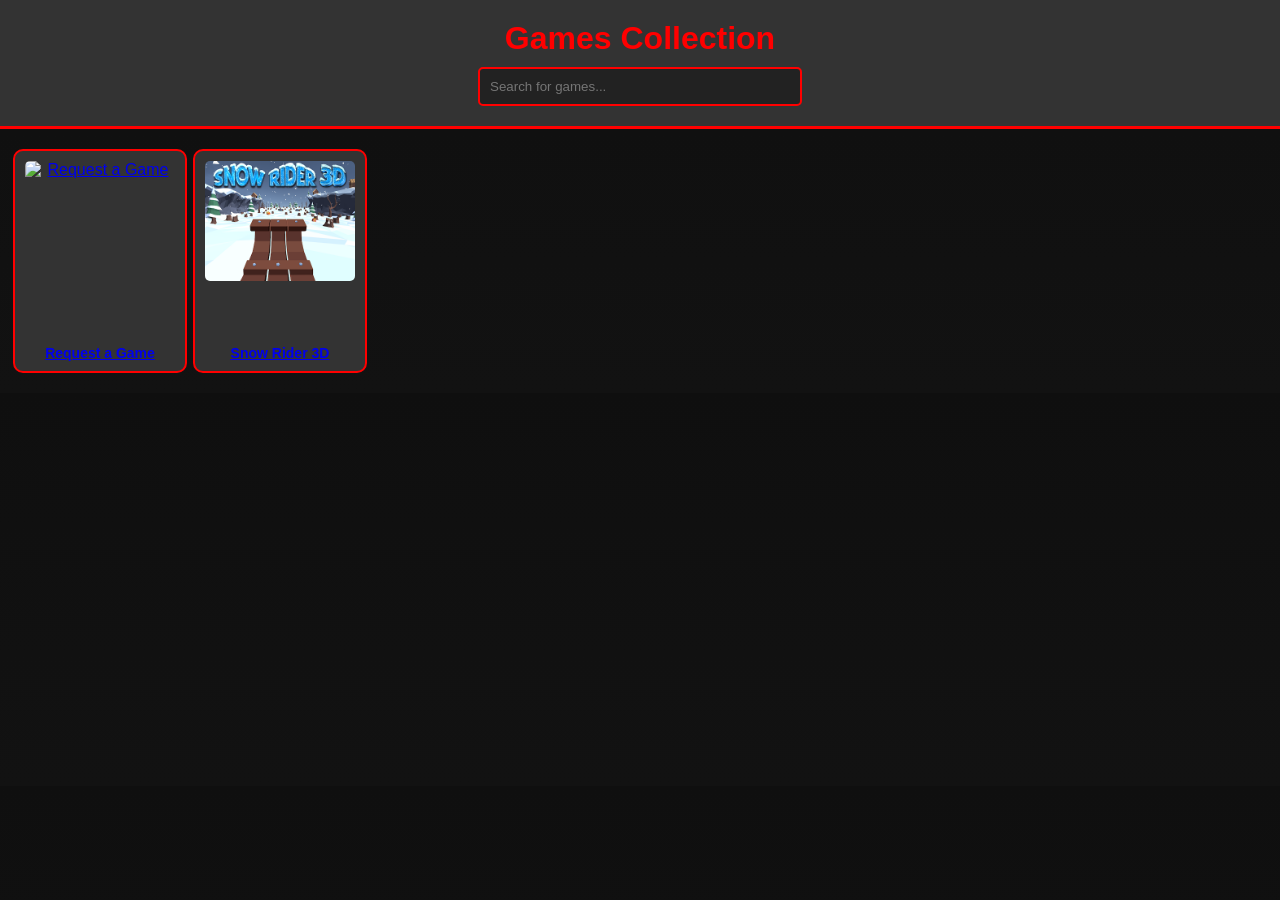
==== index.html @ 65086384 "Add remote page loading functionality on click" ====
<!DOCTYPE html>
<html lang="en">
<head>
  <meta charset="UTF-8">
  <meta name="viewport" content="width=device-width, initial-scale=1.0">
  <title>Games Website</title>
  <script>
    // Only set a base if none exists — loaders (CDN/data) may inject a correct <base> first.
    (function(){
      try{
        if(document.querySelector('base')) return;
        var href = location.href.split('?')[0];
        var base = href.endsWith('/') ? href : href.substring(0, href.lastIndexOf('/') + 1);
        var b = document.createElement('base');
        b.href = base;
        document.head.appendChild(b);
      }catch(e){ console.warn('base setup failed', e) }
    })();
  </script>
  <style>
    /* inlined style.css (merged global banner styles scoped to .game-page) */
    :root{--bg:#111;--panel:#222;--accent:#ff0000;--text:#fff}
    body{background:linear-gradient(180deg,#0f0f0f 0%,#121212 100%);color:var(--text);font-family:Arial,Helvetica,sans-serif;margin:0;padding:0}
    header{background:#333;padding:20px;text-align:center;border-bottom:3px solid var(--accent)}
    h1{margin:0;color:var(--accent)}
    #searchBar{width:300px;padding:10px;margin-top:10px;border:2px solid var(--accent);background:#222;color:#fff;border-radius:5px}
    main{padding:20px}
    .games-container{display:grid;grid-template-columns:repeat(auto-fit,minmax(150px,1fr));gap:20px;justify-items:center}
    .game-item{background:#333;border:2px solid var(--accent);border-radius:10px;padding:10px;text-align:center;cursor:pointer;transition:transform .2s;width:150px;height:200px;display:flex;flex-direction:column;justify-content:space-between}
    .game-item:hover{transform:scale(1.05);border-color:#ff4444}
    .game-item img{width:100%;height:120px;object-fit:cover;border-radius:5px}
    .game-item h3{margin:10px 0 0 0;font-size:14px}
    #requestForm{background:#333;border:2px solid var(--accent);border-radius:10px;padding:10px;text-align:center;width:150px;height:200px;display:flex;flex-direction:column;justify-content:center}
    #requestForm h3{margin:0;color:var(--accent)}#requestForm p{margin:10px 0}#requestForm iframe{width:100%;height:150px;border:none}
    /* game-page banner styles (kept here for game pages if they inherit) */
    .game-page .page-banner{background:linear-gradient(90deg,rgba(30,30,30,.95),rgba(20,20,20,.95));border-bottom:3px solid var(--accent);padding:10px 16px;display:flex;align-items:center;gap:12px;position:fixed;top:0;left:0;right:0;z-index:9999}
    .game-page .page-banner .title{font-weight:bold;color:var(--accent)}
    .game-page .page-banner .controls{margin-left:auto;display:flex;gap:8px}
    .game-page .banner-btn{background:var(--panel);color:var(--text);border:2px solid var(--accent);padding:6px 10px;border-radius:6px;cursor:pointer}
    .game-page .banner-btn:hover{border-color:#ff5555}
    .game-page .page-content{padding-top:64px;padding-left:16px;padding-right:16px}
    .fullscreen-hide .game-page .page-banner{display:none!important}
    @media(max-width:600px){.game-page .page-banner{padding:8px}.game-page .banner-btn{padding:6px}}
  </style>
</head>
<body>
  <header>
    <h1>Games Collection</h1>
    <input type="text" id="searchBar" placeholder="Search for games...">
  </header>
  <main>
    <div id="gamesContainer" class="games-container">
      <!-- Games will be populated here by JS -->
    </div>
  </main>
  <script>
    // inlined games.js (CDN-aware)
    const games = [
      {title:'Request a Game',img:'https://via.placeholder.com/300x180.png?text=Request',page:'https://docs.google.com/forms/d/e/1FAIpQLSfD-example-form/viewform'},
      {title:'Snow Rider 3D',img:'/img/snowrider3d.png',page:'games/SnowRider3D.html'}
    ];
    function initGames(){
      const container=document.getElementById('gamesContainer');
      const searchBar=document.getElementById('searchBar');
      const cdnBase = (document.querySelector('base')?.href) || 'https://cdn.jsdelivr.net/gh/hmrjtfhutt/unblocked@main/';
      function renderGames(filter=''){
        container.innerHTML='';
        const q=filter.trim().toLowerCase();
        games.forEach(g=>{
          if(q && !g.title.toLowerCase().includes(q)) return;
          const item=document.createElement('a');
          item.className='game-item';
          let finalHref = '#';
          if(g.page){
            if(/^https?:\/\//i.test(g.page)) finalHref = g.page;
            else finalHref = cdnBase + (g.page.startsWith('/')? g.page.slice(1) : g.page);
          }
          item.href = finalHref;
          item.setAttribute('aria-label', g.title);
          if(/^https?:\/\//i.test(finalHref)){ item.target='_blank'; item.rel='noopener noreferrer'; }
          const img=document.createElement('img'); img.src=g.img; img.alt=g.title; item.appendChild(img);
          const title=document.createElement('h3'); title.textContent=g.title; item.appendChild(title);
          container.appendChild(item);
        });
      }
        // Intercept clicks on CDN game links and load them via fetch so data: loaders don't change URL
        async function loadRemotePage(url){try{const res=await fetch(url,{cache:'no-store'});if(!res.ok) throw new Error('HTTP '+res.status);let text=await res.text();const parser=new DOMParser();const doc=parser.parseFromString(text,'text/html');const cdn=(document.querySelector('base')?.href)||'https://cdn.jsdelivr.net/gh/hmrjtfhutt/unblocked@main/';const existing=doc.querySelector('base');if(existing) existing.remove();const b=doc.createElement('base');b.setAttribute('href',cdn);doc.head.insertBefore(b,doc.head.firstChild);document.open();document.write('<!DOCTYPE html>\n'+doc.documentElement.outerHTML);document.close()}catch(e){console.error('loadRemotePage',e)}}

        container?.addEventListener('click',ev=>{const a=ev.target.closest&&ev.target.closest('a');if(!a) return;const href=a.href||a.getAttribute('href');if(!href) return; if(/\/games\//i.test(href)&&/cdn.jsdelivr.net\/gh\/hmrjtfhutt\/unblocked/i.test(href)){ev.preventDefault();loadRemotePage(href);}});
      searchBar?.addEventListener('input',e=>renderGames(e.target.value)); renderGames();
      function adjustGridColumns(){const minItemWidth=150,gap=20,containerWidth=document.documentElement.clientWidth-40,possible=Math.floor((containerWidth+gap)/(minItemWidth+gap)),cols=Math.max(1,possible);container.style.gridTemplateColumns=`repeat(${cols}, minmax(${minItemWidth}px, 1fr))`}
      window.addEventListener('resize',adjustGridColumns); adjustGridColumns();
    }
    if(document.readyState==='loading')document.addEventListener('DOMContentLoaded',initGames);else initGames();
  </script>
  <script src="global.js"></script>
</body>
</html>
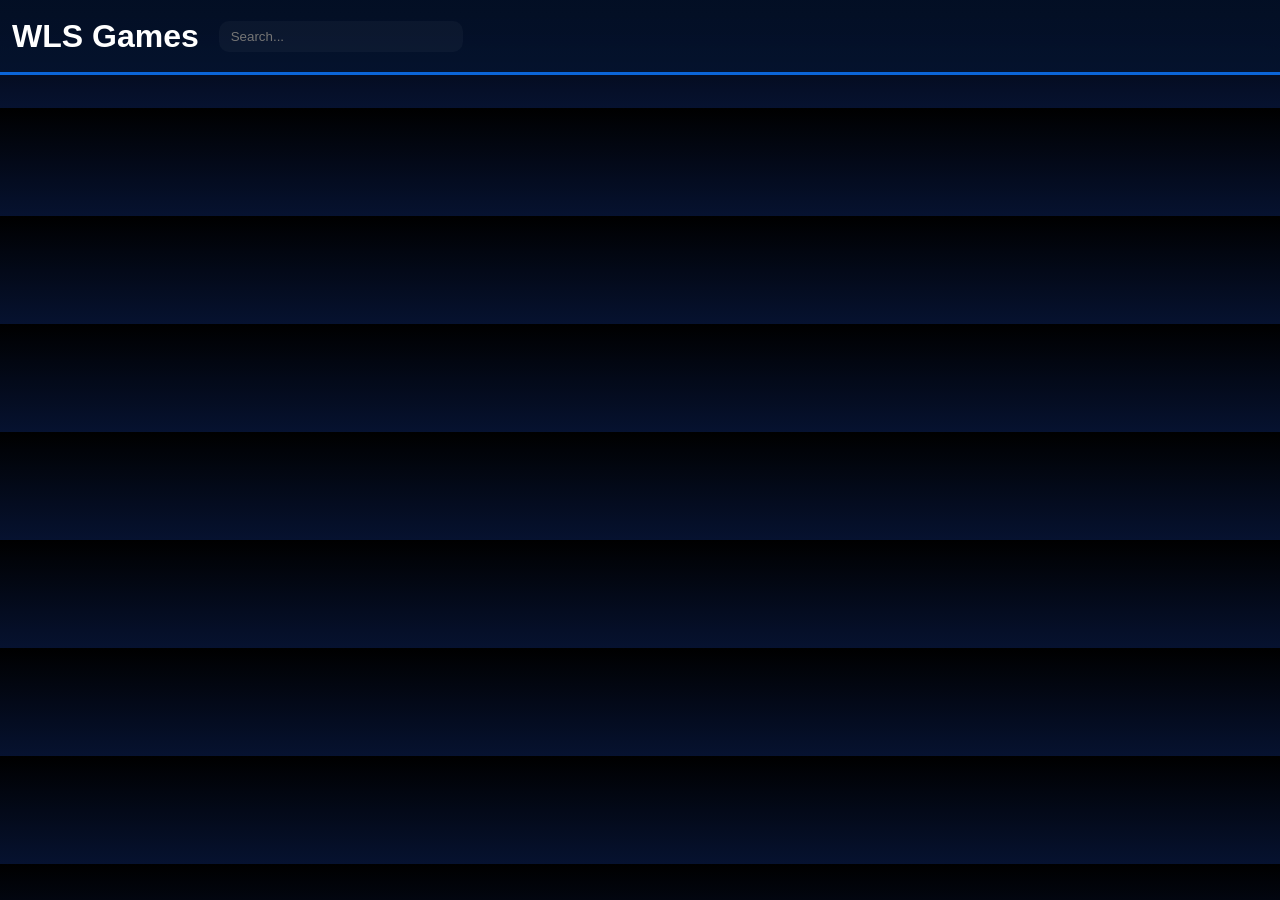
==== commit 1a0e6e19: "Update index.html" ====
--- a/index.html
+++ b/index.html
@@ -1,98 +1,51 @@
-<!DOCTYPE html>
-<html lang="en">
+<!doctype html>
+<html>
 <head>
-  <meta charset="UTF-8">
-  <meta name="viewport" content="width=device-width, initial-scale=1.0">
-  <title>Games Website</title>
-  <script>
-    // Only set a base if none exists — loaders (CDN/data) may inject a correct <base> first.
-    (function(){
-      try{
-        if(document.querySelector('base')) return;
-        var href = location.href.split('?')[0];
-        var base = href.endsWith('/') ? href : href.substring(0, href.lastIndexOf('/') + 1);
-        var b = document.createElement('base');
-        b.href = base;
-        document.head.appendChild(b);
-      }catch(e){ console.warn('base setup failed', e) }
-    })();
-  </script>
+  <meta charset="utf-8">
+  <meta name="viewport" content="width=device-width,initial-scale=1">
+  <title>WLS Games</title>
   <style>
-    /* inlined style.css (merged global banner styles scoped to .game-page) */
-    :root{--bg:#111;--panel:#222;--accent:#ff0000;--text:#fff}
-    body{background:linear-gradient(180deg,#0f0f0f 0%,#121212 100%);color:var(--text);font-family:Arial,Helvetica,sans-serif;margin:0;padding:0}
-    header{background:#333;padding:20px;text-align:center;border-bottom:3px solid var(--accent)}
-    h1{margin:0;color:var(--accent)}
-    #searchBar{width:300px;padding:10px;margin-top:10px;border:2px solid var(--accent);background:#222;color:#fff;border-radius:5px}
-    main{padding:20px}
-    .games-container{display:grid;grid-template-columns:repeat(auto-fit,minmax(150px,1fr));gap:20px;justify-items:center}
-    .game-item{background:#333;border:2px solid var(--accent);border-radius:10px;padding:10px;text-align:center;cursor:pointer;transition:transform .2s;width:150px;height:200px;display:flex;flex-direction:column;justify-content:space-between}
-    .game-item:hover{transform:scale(1.05);border-color:#ff4444}
-    .game-item img{width:100%;height:120px;object-fit:cover;border-radius:5px}
-    .game-item h3{margin:10px 0 0 0;font-size:14px}
-    #requestForm{background:#333;border:2px solid var(--accent);border-radius:10px;padding:10px;text-align:center;width:150px;height:200px;display:flex;flex-direction:column;justify-content:center}
-    #requestForm h3{margin:0;color:var(--accent)}#requestForm p{margin:10px 0}#requestForm iframe{width:100%;height:150px;border:none}
-    /* game-page banner styles (kept here for game pages if they inherit) */
-    .game-page .page-banner{background:linear-gradient(90deg,rgba(30,30,30,.95),rgba(20,20,20,.95));border-bottom:3px solid var(--accent);padding:10px 16px;display:flex;align-items:center;gap:12px;position:fixed;top:0;left:0;right:0;z-index:9999}
-    .game-page .page-banner .title{font-weight:bold;color:var(--accent)}
-    .game-page .page-banner .controls{margin-left:auto;display:flex;gap:8px}
-    .game-page .banner-btn{background:var(--panel);color:var(--text);border:2px solid var(--accent);padding:6px 10px;border-radius:6px;cursor:pointer}
-    .game-page .banner-btn:hover{border-color:#ff5555}
-    .game-page .page-content{padding-top:64px;padding-left:16px;padding-right:16px}
-    .fullscreen-hide .game-page .page-banner{display:none!important}
-    @media(max-width:600px){.game-page .page-banner{padding:8px}.game-page .banner-btn{padding:6px}}
+    :root{--accent:#0b65d8;--bg:#000000;--panel:#071028;color:#fff}
+    body{margin:0;background:linear-gradient(180deg,#000000,#061230);color:#fff;font-family:Arial,Helvetica,sans-serif}
+    header{padding:8px 12px;border-bottom:3px solid var(--accent);position:fixed;left:0;right:0;top:0;height:56px;display:flex;align-items:center;gap:12px;background:linear-gradient(180deg,rgba(3,16,40,0.9),rgba(5,20,48,0.85));backdrop-filter:blur(6px);z-index:100}
+    .title{color:var(--accent);font-weight:700;font-size:1.25rem}
+    #searchBar{margin-left:8px;padding:8px 12px;border-radius:10px;border:0;background:rgba(255,255,255,0.03);color:var(--text);min-width:220px}
+    main{padding:84px 16px 24px}
+    .grid{display:grid;grid-template-columns:repeat(auto-fill,minmax(200px,1fr));gap:18px;align-items:start}
+    .card{background:var(--panel);border:2px solid rgba(255,255,255,0.03);border-radius:12px;padding:8px;text-align:center;cursor:pointer;transition:transform .18s ease,box-shadow .18s ease}
+    .card:hover{transform:translateY(-6px);box-shadow:0 10px 30px rgba(3,12,30,0.6);border-color:var(--accent)}
+    /* match main site's thumbnail sizing */
+    .card img{width:100%;height:120px;object-fit:cover;border-radius:6px}
+    .card div{margin-top:8px;color:#dfe9ff;font-weight:600}
+    .banner{display:flex;align-items:center;gap:8px;padding:8px;border-bottom:3px solid var(--accent);position:fixed;left:0;right:0;top:0;background:#111;z-index:999;height:56px}
+    .banner .title{color:var(--accent);font-weight:bold}
+    .banner .spacer{flex:1}
+    .btn{background:var(--panel);color:#fff;border:2px solid var(--accent);padding:6px 10px;border-radius:6px;cursor:pointer}
+    /* game view area sits under the fixed banner */
+    #gameView{position:relative;padding-top:0;box-sizing:border-box}
+    /* injected covers the full area under the top bar — pinned to all sides */
+    .injected{position:fixed;top:56px;left:0;right:0;bottom:0;margin:0;padding:0;box-sizing:border-box}
+    .injected .game-wrapper{width:100%;height:100%;background:#000;display:block}
+    .injected .game-wrapper iframe{width:100%;height:100%;object-fit:cover;display:block}
+    /* Force injected content to fill the area */
+    .injected > *{width:100% !important;height:100% !important;max-width:none !important;max-height:none !important;margin:0 !important;padding:0 !important;box-sizing:border-box}
+    .injected *{width:100% !important;height:100% !important;max-width:none !important;max-height:none !important;margin:0 !important;padding:0 !important;box-sizing:border-box}
+    .hidden{display:none}
   </style>
 </head>
 <body>
-  <header>
-    <h1>Games Collection</h1>
-    <input type="text" id="searchBar" placeholder="Search for games...">
-  </header>
-  <main>
-    <div id="gamesContainer" class="games-container">
-      <!-- Games will be populated here by JS -->
-    </div>
-  </main>
-  <script>
-    // inlined games.js (CDN-aware)
-    const games = [
-      {title:'Request a Game',img:'https://via.placeholder.com/300x180.png?text=Request',page:'https://docs.google.com/forms/d/e/1FAIpQLSfD-example-form/viewform'},
-      {title:'Snow Rider 3D',img:'/img/snowrider3d.png',page:'games/SnowRider3D.html'}
-    ];
-    function initGames(){
-      const container=document.getElementById('gamesContainer');
-      const searchBar=document.getElementById('searchBar');
-      const cdnBase = (document.querySelector('base')?.href) || 'https://cdn.jsdelivr.net/gh/hmrjtfhutt/unblocked@main/';
-      function renderGames(filter=''){
-        container.innerHTML='';
-        const q=filter.trim().toLowerCase();
-        games.forEach(g=>{
-          if(q && !g.title.toLowerCase().includes(q)) return;
-          const item=document.createElement('a');
-          item.className='game-item';
-          let finalHref = '#';
-          if(g.page){
-            if(/^https?:\/\//i.test(g.page)) finalHref = g.page;
-            else finalHref = cdnBase + (g.page.startsWith('/')? g.page.slice(1) : g.page);
-          }
-          item.href = finalHref;
-          item.setAttribute('aria-label', g.title);
-          if(/^https?:\/\//i.test(finalHref)){ item.target='_blank'; item.rel='noopener noreferrer'; }
-          const img=document.createElement('img'); img.src=g.img; img.alt=g.title; item.appendChild(img);
-          const title=document.createElement('h3'); title.textContent=g.title; item.appendChild(title);
-          container.appendChild(item);
-        });
-      }
-        // Intercept clicks on CDN game links and load them via fetch so data: loaders don't change URL
-        async function loadRemotePage(url){try{const res=await fetch(url,{cache:'no-store'});if(!res.ok) throw new Error('HTTP '+res.status);let text=await res.text();const parser=new DOMParser();const doc=parser.parseFromString(text,'text/html');const cdn=(document.querySelector('base')?.href)||'https://cdn.jsdelivr.net/gh/hmrjtfhutt/unblocked@main/';const existing=doc.querySelector('base');if(existing) existing.remove();const b=doc.createElement('base');b.setAttribute('href',cdn);doc.head.insertBefore(b,doc.head.firstChild);document.open();document.write('<!DOCTYPE html>\n'+doc.documentElement.outerHTML);document.close()}catch(e){console.error('loadRemotePage',e)}}
+  <div id="listView">
+    <header>
+      <h1>WLS Games</h1>
+      <input id="searchBar" placeholder="Search..." />
+    </header>
+    <main>
+      <div id="gamesContainer" class="grid"></div>
+    </main>
+  </div>
 
-        container?.addEventListener('click',ev=>{const a=ev.target.closest&&ev.target.closest('a');if(!a) return;const href=a.href||a.getAttribute('href');if(!href) return; if(/\/games\//i.test(href)&&/cdn.jsdelivr.net\/gh\/hmrjtfhutt\/unblocked/i.test(href)){ev.preventDefault();loadRemotePage(href);}});
-      searchBar?.addEventListener('input',e=>renderGames(e.target.value)); renderGames();
-      function adjustGridColumns(){const minItemWidth=150,gap=20,containerWidth=document.documentElement.clientWidth-40,possible=Math.floor((containerWidth+gap)/(minItemWidth+gap)),cols=Math.max(1,possible);container.style.gridTemplateColumns=`repeat(${cols}, minmax(${minItemWidth}px, 1fr))`}
-      window.addEventListener('resize',adjustGridColumns); adjustGridColumns();
-    }
-    if(document.readyState==='loading')document.addEventListener('DOMContentLoaded',initGames);else initGames();
-  </script>
-  <script src="global.js"></script>
+  <div id="gameView" class="hidden"></div>
+
+  <script src="app.js"></script>
 </body>
 </html>
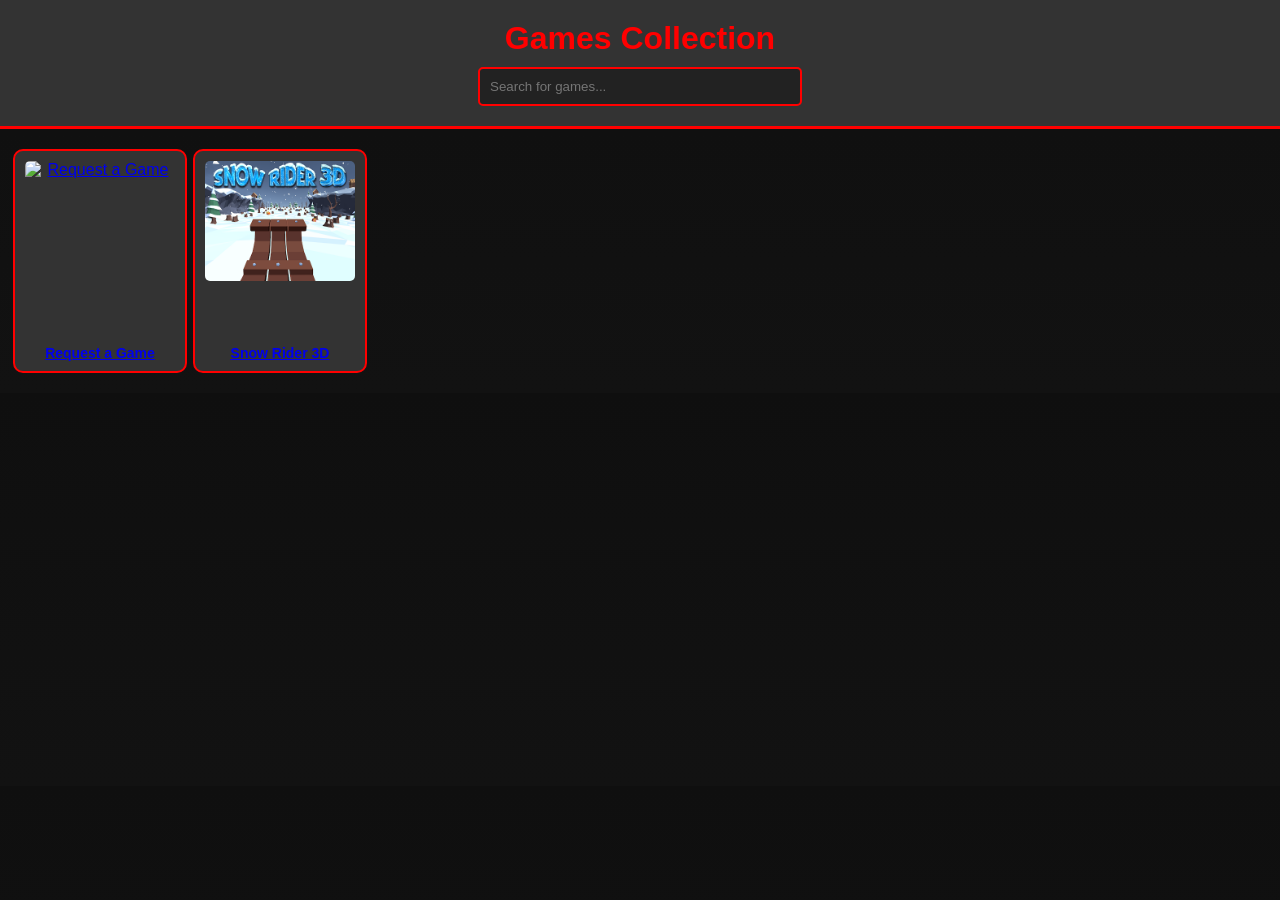
==== commit c776c5dd: "Update index.html" ====
--- a/index.html
+++ b/index.html
@@ -1,51 +1,98 @@
-<!doctype html>
-<html>
+<!DOCTYPE html>
+<html lang="en">
 <head>
-  <meta charset="utf-8">
-  <meta name="viewport" content="width=device-width,initial-scale=1">
-  <title>WLS Games</title>
+  <meta charset="UTF-8">
+  <meta name="viewport" content="width=device-width, initial-scale=1.0">
+  <title>Games Website</title>
+  <script>
+    // Only set a base if none exists — loaders (CDN/data) may inject a correct <base> first.
+    (function(){
+      try{
+        if(document.querySelector('base')) return;
+        var href = location.href.split('?')[0];
+        var base = href.endsWith('/') ? href : href.substring(0, href.lastIndexOf('/') + 1);
+        var b = document.createElement('base');
+        b.href = base;
+        document.head.appendChild(b);
+      }catch(e){ console.warn('base setup failed', e) }
+    })();
+  </script>
   <style>
-    :root{--accent:#0b65d8;--bg:#000000;--panel:#071028;color:#fff}
-    body{margin:0;background:linear-gradient(180deg,#000000,#061230);color:#fff;font-family:Arial,Helvetica,sans-serif}
-    header{padding:8px 12px;border-bottom:3px solid var(--accent);position:fixed;left:0;right:0;top:0;height:56px;display:flex;align-items:center;gap:12px;background:linear-gradient(180deg,rgba(3,16,40,0.9),rgba(5,20,48,0.85));backdrop-filter:blur(6px);z-index:100}
-    .title{color:var(--accent);font-weight:700;font-size:1.25rem}
-    #searchBar{margin-left:8px;padding:8px 12px;border-radius:10px;border:0;background:rgba(255,255,255,0.03);color:var(--text);min-width:220px}
-    main{padding:84px 16px 24px}
-    .grid{display:grid;grid-template-columns:repeat(auto-fill,minmax(200px,1fr));gap:18px;align-items:start}
-    .card{background:var(--panel);border:2px solid rgba(255,255,255,0.03);border-radius:12px;padding:8px;text-align:center;cursor:pointer;transition:transform .18s ease,box-shadow .18s ease}
-    .card:hover{transform:translateY(-6px);box-shadow:0 10px 30px rgba(3,12,30,0.6);border-color:var(--accent)}
-    /* match main site's thumbnail sizing */
-    .card img{width:100%;height:120px;object-fit:cover;border-radius:6px}
-    .card div{margin-top:8px;color:#dfe9ff;font-weight:600}
-    .banner{display:flex;align-items:center;gap:8px;padding:8px;border-bottom:3px solid var(--accent);position:fixed;left:0;right:0;top:0;background:#111;z-index:999;height:56px}
-    .banner .title{color:var(--accent);font-weight:bold}
-    .banner .spacer{flex:1}
-    .btn{background:var(--panel);color:#fff;border:2px solid var(--accent);padding:6px 10px;border-radius:6px;cursor:pointer}
-    /* game view area sits under the fixed banner */
-    #gameView{position:relative;padding-top:0;box-sizing:border-box}
-    /* injected covers the full area under the top bar — pinned to all sides */
-    .injected{position:fixed;top:56px;left:0;right:0;bottom:0;margin:0;padding:0;box-sizing:border-box}
-    .injected .game-wrapper{width:100%;height:100%;background:#000;display:block}
-    .injected .game-wrapper iframe{width:100%;height:100%;object-fit:cover;display:block}
-    /* Force injected content to fill the area */
-    .injected > *{width:100% !important;height:100% !important;max-width:none !important;max-height:none !important;margin:0 !important;padding:0 !important;box-sizing:border-box}
-    .injected *{width:100% !important;height:100% !important;max-width:none !important;max-height:none !important;margin:0 !important;padding:0 !important;box-sizing:border-box}
-    .hidden{display:none}
+    /* inlined style.css (merged global banner styles scoped to .game-page) */
+    :root{--bg:#111;--panel:#222;--accent:#ff0000;--text:#fff}
+    body{background:linear-gradient(180deg,#0f0f0f 0%,#121212 100%);color:var(--text);font-family:Arial,Helvetica,sans-serif;margin:0;padding:0}
+    header{background:#333;padding:20px;text-align:center;border-bottom:3px solid var(--accent)}
+    h1{margin:0;color:var(--accent)}
+    #searchBar{width:300px;padding:10px;margin-top:10px;border:2px solid var(--accent);background:#222;color:#fff;border-radius:5px}
+    main{padding:20px}
+    .games-container{display:grid;grid-template-columns:repeat(auto-fit,minmax(150px,1fr));gap:20px;justify-items:center}
+    .game-item{background:#333;border:2px solid var(--accent);border-radius:10px;padding:10px;text-align:center;cursor:pointer;transition:transform .2s;width:150px;height:200px;display:flex;flex-direction:column;justify-content:space-between}
+    .game-item:hover{transform:scale(1.05);border-color:#ff4444}
+    .game-item img{width:100%;height:120px;object-fit:cover;border-radius:5px}
+    .game-item h3{margin:10px 0 0 0;font-size:14px}
+    #requestForm{background:#333;border:2px solid var(--accent);border-radius:10px;padding:10px;text-align:center;width:150px;height:200px;display:flex;flex-direction:column;justify-content:center}
+    #requestForm h3{margin:0;color:var(--accent)}#requestForm p{margin:10px 0}#requestForm iframe{width:100%;height:150px;border:none}
+    /* game-page banner styles (kept here for game pages if they inherit) */
+    .game-page .page-banner{background:linear-gradient(90deg,rgba(30,30,30,.95),rgba(20,20,20,.95));border-bottom:3px solid var(--accent);padding:10px 16px;display:flex;align-items:center;gap:12px;position:fixed;top:0;left:0;right:0;z-index:9999}
+    .game-page .page-banner .title{font-weight:bold;color:var(--accent)}
+    .game-page .page-banner .controls{margin-left:auto;display:flex;gap:8px}
+    .game-page .banner-btn{background:var(--panel);color:var(--text);border:2px solid var(--accent);padding:6px 10px;border-radius:6px;cursor:pointer}
+    .game-page .banner-btn:hover{border-color:#ff5555}
+    .game-page .page-content{padding-top:64px;padding-left:16px;padding-right:16px}
+    .fullscreen-hide .game-page .page-banner{display:none!important}
+    @media(max-width:600px){.game-page .page-banner{padding:8px}.game-page .banner-btn{padding:6px}}
   </style>
 </head>
 <body>
-  <div id="listView">
-    <header>
-      <h1>WLS Games</h1>
-      <input id="searchBar" placeholder="Search..." />
-    </header>
-    <main>
-      <div id="gamesContainer" class="grid"></div>
-    </main>
-  </div>
+  <header>
+    <h1>Games Collection</h1>
+    <input type="text" id="searchBar" placeholder="Search for games...">
+  </header>
+  <main>
+    <div id="gamesContainer" class="games-container">
+      <!-- Games will be populated here by JS -->
+    </div>
+  </main>
+  <script>
+    // inlined games.js (CDN-aware)
+    const games = [
+      {title:'Request a Game',img:'https://via.placeholder.com/300x180.png?text=Request',page:'https://docs.google.com/forms/d/e/1FAIpQLSfD-example-form/viewform'},
+      {title:'Snow Rider 3D',img:'/img/snowrider3d.png',page:'games/SnowRider3D.html'}
+    ];
+    function initGames(){
+      const container=document.getElementById('gamesContainer');
+      const searchBar=document.getElementById('searchBar');
+      const cdnBase = (document.querySelector('base')?.href) || 'https://cdn.jsdelivr.net/gh/hmrjtfhutt/unblocked@main/';
+      function renderGames(filter=''){
+        container.innerHTML='';
+        const q=filter.trim().toLowerCase();
+        games.forEach(g=>{
+          if(q && !g.title.toLowerCase().includes(q)) return;
+          const item=document.createElement('a');
+          item.className='game-item';
+          let finalHref = '#';
+          if(g.page){
+            if(/^https?:\/\//i.test(g.page)) finalHref = g.page;
+            else finalHref = cdnBase + (g.page.startsWith('/')? g.page.slice(1) : g.page);
+          }
+          item.href = finalHref;
+          item.setAttribute('aria-label', g.title);
+          if(/^https?:\/\//i.test(finalHref)){ item.target='_blank'; item.rel='noopener noreferrer'; }
+          const img=document.createElement('img'); img.src=g.img; img.alt=g.title; item.appendChild(img);
+          const title=document.createElement('h3'); title.textContent=g.title; item.appendChild(title);
+          container.appendChild(item);
+        });
+      }
+        // Intercept clicks on CDN game links and load them via fetch so data: loaders don't change URL
+        async function loadRemotePage(url){try{const res=await fetch(url,{cache:'no-store'});if(!res.ok) throw new Error('HTTP '+res.status);let text=await res.text();const parser=new DOMParser();const doc=parser.parseFromString(text,'text/html');const cdn=(document.querySelector('base')?.href)||'https://cdn.jsdelivr.net/gh/hmrjtfhutt/unblocked@main/';const existing=doc.querySelector('base');if(existing) existing.remove();const b=doc.createElement('base');b.setAttribute('href',cdn);doc.head.insertBefore(b,doc.head.firstChild);document.open();document.write('<!DOCTYPE html>\n'+doc.documentElement.outerHTML);document.close()}catch(e){console.error('loadRemotePage',e)}}
 
-  <div id="gameView" class="hidden"></div>
-
-  <script src="app.js"></script>
+        container?.addEventListener('click',ev=>{const a=ev.target.closest&&ev.target.closest('a');if(!a) return;const href=a.href||a.getAttribute('href');if(!href) return; if(/\/games\//i.test(href)&&/cdn.jsdelivr.net\/gh\/hmrjtfhutt\/unblocked/i.test(href)){ev.preventDefault();loadRemotePage(href);}});
+      searchBar?.addEventListener('input',e=>renderGames(e.target.value)); renderGames();
+      function adjustGridColumns(){const minItemWidth=150,gap=20,containerWidth=document.documentElement.clientWidth-40,possible=Math.floor((containerWidth+gap)/(minItemWidth+gap)),cols=Math.max(1,possible);container.style.gridTemplateColumns=`repeat(${cols}, minmax(${minItemWidth}px, 1fr))`}
+      window.addEventListener('resize',adjustGridColumns); adjustGridColumns();
+    }
+    if(document.readyState==='loading')document.addEventListener('DOMContentLoaded',initGames);else initGames();
+  </script>
+  <script src="https://cdn.jsdelivr.net/gh/hmrjtfhutt/unblocked/global.js"></script>
 </body>
 </html>
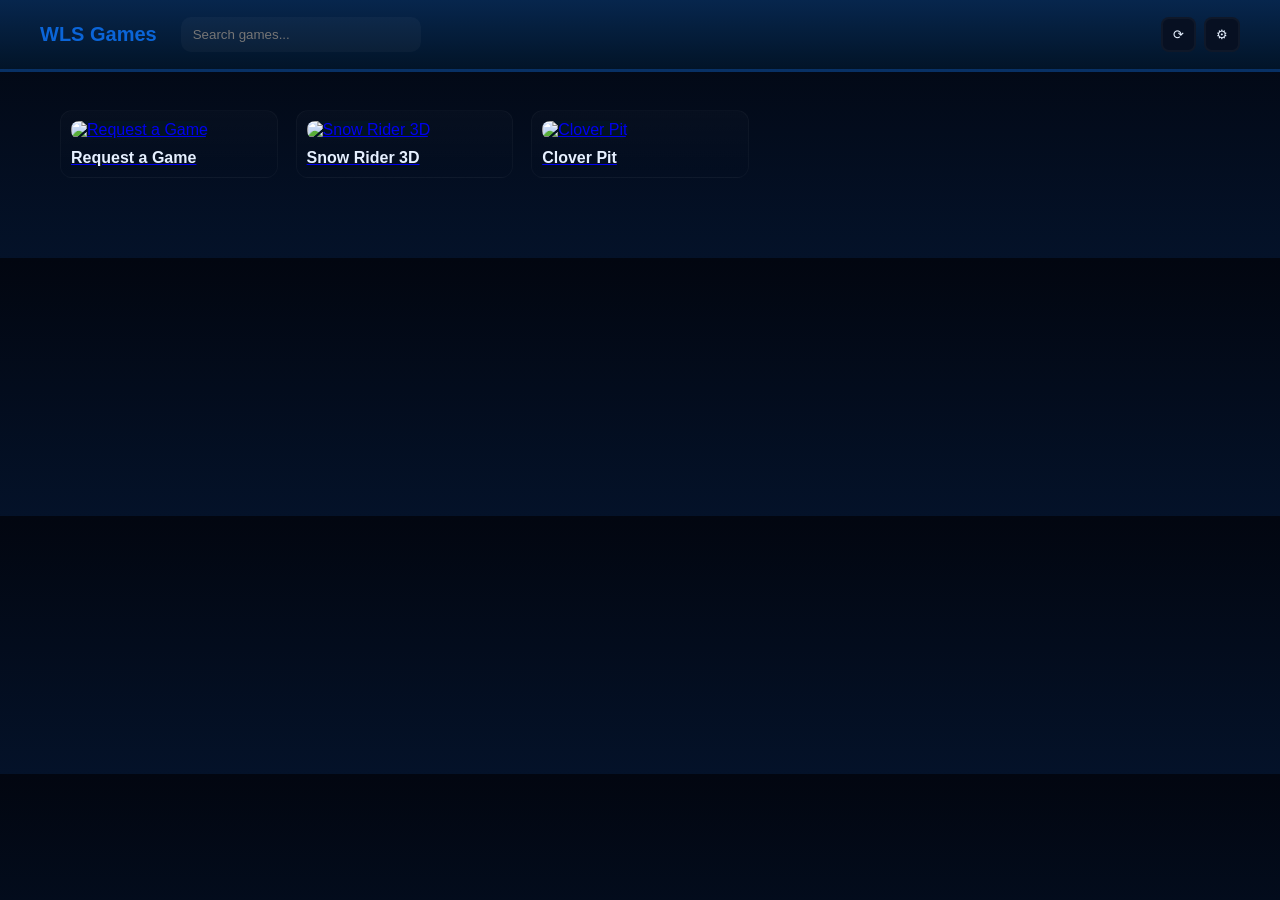
==== commit 22cb889c: "Update index.html" ====
--- a/index.html
+++ b/index.html
@@ -18,35 +18,41 @@
     })();
   </script>
   <style>
-    /* inlined style.css (merged global banner styles scoped to .game-page) */
-    :root{--bg:#111;--panel:#222;--accent:#ff0000;--text:#fff}
-    body{background:linear-gradient(180deg,#0f0f0f 0%,#121212 100%);color:var(--text);font-family:Arial,Helvetica,sans-serif;margin:0;padding:0}
-    header{background:#333;padding:20px;text-align:center;border-bottom:3px solid var(--accent)}
-    h1{margin:0;color:var(--accent)}
-    #searchBar{width:300px;padding:10px;margin-top:10px;border:2px solid var(--accent);background:#222;color:#fff;border-radius:5px}
-    main{padding:20px}
-    .games-container{display:grid;grid-template-columns:repeat(auto-fit,minmax(150px,1fr));gap:20px;justify-items:center}
-    .game-item{background:#333;border:2px solid var(--accent);border-radius:10px;padding:10px;text-align:center;cursor:pointer;transition:transform .2s;width:150px;height:200px;display:flex;flex-direction:column;justify-content:space-between}
-    .game-item:hover{transform:scale(1.05);border-color:#ff4444}
-    .game-item img{width:100%;height:120px;object-fit:cover;border-radius:5px}
-    .game-item h3{margin:10px 0 0 0;font-size:14px}
-    #requestForm{background:#333;border:2px solid var(--accent);border-radius:10px;padding:10px;text-align:center;width:150px;height:200px;display:flex;flex-direction:column;justify-content:center}
-    #requestForm h3{margin:0;color:var(--accent)}#requestForm p{margin:10px 0}#requestForm iframe{width:100%;height:150px;border:none}
-    /* game-page banner styles (kept here for game pages if they inherit) */
-    .game-page .page-banner{background:linear-gradient(90deg,rgba(30,30,30,.95),rgba(20,20,20,.95));border-bottom:3px solid var(--accent);padding:10px 16px;display:flex;align-items:center;gap:12px;position:fixed;top:0;left:0;right:0;z-index:9999}
-    .game-page .page-banner .title{font-weight:bold;color:var(--accent)}
-    .game-page .page-banner .controls{margin-left:auto;display:flex;gap:8px}
-    .game-page .banner-btn{background:var(--panel);color:var(--text);border:2px solid var(--accent);padding:6px 10px;border-radius:6px;cursor:pointer}
-    .game-page .banner-btn:hover{border-color:#ff5555}
-    .game-page .page-content{padding-top:64px;padding-left:16px;padding-right:16px}
-    .fullscreen-hide .game-page .page-banner{display:none!important}
-    @media(max-width:600px){.game-page .page-banner{padding:8px}.game-page .banner-btn{padding:6px}}
+    /* Dark navy / black theme */
+    :root{--bg:#020610;--panel:#071022;--navy:#07264d;--accent:#0b65d8;--muted:#9fb7ff;--text:#e6f0ff}
+    *{box-sizing:border-box}
+    body{background:linear-gradient(180deg,var(--bg),#041229);color:var(--text);font-family:Inter,Arial,Helvetica,sans-serif;margin:0;padding:0}
+    header{position:fixed;left:0;right:0;top:0;height:72px;background:linear-gradient(180deg,var(--navy),#021428);border-bottom:3px solid rgba(11,101,216,0.18);display:flex;align-items:center;z-index:120;padding:0 18px}
+    .site-row{max-width:1200px;margin:0 auto;width:100%;display:flex;align-items:center;gap:12px}
+    .brand{color:var(--accent);font-weight:800;font-size:1.25rem}
+    #searchBar{margin-left:12px;padding:10px 12px;border-radius:10px;border:0;background:rgba(255,255,255,0.03);color:var(--text);min-width:240px}
+    .controls{margin-left:auto;display:flex;gap:8px}
+    .btn{background:var(--panel);color:var(--text);border:2px solid rgba(255,255,255,0.03);padding:8px 10px;border-radius:8px;cursor:pointer}
+    main{padding:110px 20px 80px;max-width:1200px;margin:0 auto}
+    .games-container{display:grid;grid-template-columns:repeat(auto-fill,minmax(200px,1fr));gap:18px}
+    .game-item{background:linear-gradient(180deg,rgba(255,255,255,0.02),transparent);border-radius:12px;padding:10px;cursor:pointer;border:1px solid rgba(255,255,255,0.03);transition:transform .16s ease,box-shadow .16s ease;display:flex;flex-direction:column}
+    .game-item:hover{transform:translateY(-6px);box-shadow:0 12px 36px rgba(2,8,20,0.6);border-color:var(--accent)}
+    .game-item img{width:100%;height:120px;object-fit:cover;border-radius:8px;background:#031323}
+    .game-item .title{margin-top:10px;color:var(--text);font-weight:700}
+    footer{position:fixed;bottom:0;left:0;right:0;padding:10px 0;text-align:center;background:linear-gradient(180deg,transparent,rgba(2,6,12,0.6));z-index:90}
+    /* viewer styles */
+    .viewer{position:fixed;inset:72px 0 0 0;background:#000;display:none;z-index:200;flex-direction:column}
+    .viewer .viewer-bar{height:56px;background:linear-gradient(90deg,#021428,#041a2a);display:flex;align-items:center;padding:0 12px;gap:12px;border-bottom:2px solid rgba(11,101,216,0.12)}
+    .viewer .viewer-bar .vtitle{color:var(--accent);font-weight:700}
+    .viewer iframe{flex:1;border:0;width:100%;height:calc(100vh - 128px);background:#000}
+    .hidden{display:none}
   </style>
 </head>
 <body>
   <header>
-    <h1>Games Collection</h1>
-    <input type="text" id="searchBar" placeholder="Search for games...">
+    <div class="site-row">
+      <div class="brand">WLS Games</div>
+      <input type="text" id="searchBar" placeholder="Search games...">
+      <div class="controls">
+        <button id="refresh" class="btn" title="Refresh">⟳</button>
+        <button id="settings" class="btn" title="Settings">⚙</button>
+      </div>
+    </div>
   </header>
   <main>
     <div id="gamesContainer" class="games-container">
@@ -54,45 +60,77 @@
     </div>
   </main>
   <script>
-    // inlined games.js (CDN-aware)
+    // Games list (local-friendly)
     const games = [
       {title:'Request a Game',img:'https://via.placeholder.com/300x180.png?text=Request',page:'https://docs.google.com/forms/d/e/1FAIpQLSfD-example-form/viewform'},
-      {title:'Snow Rider 3D',img:'/img/snowrider3d.png',page:'games/SnowRider3D.html'}
+      {title:'Snow Rider 3D',img:'games/SnowRider3D.png',page:'games/SnowRider3D.html'},
+      {title:'Clover Pit',img:'games/clover.png',page:'games/clover.html'}
     ];
+
     function initGames(){
       const container=document.getElementById('gamesContainer');
       const searchBar=document.getElementById('searchBar');
-      const cdnBase = (document.querySelector('base')?.href) || 'https://cdn.jsdelivr.net/gh/hmrjtfhutt/unblocked@main/';
+      const viewer = createViewer();
+
       function renderGames(filter=''){
         container.innerHTML='';
-        const q=filter.trim().toLowerCase();
+        const q=(filter||'').trim().toLowerCase();
         games.forEach(g=>{
           if(q && !g.title.toLowerCase().includes(q)) return;
-          const item=document.createElement('a');
-          item.className='game-item';
-          let finalHref = '#';
-          if(g.page){
-            if(/^https?:\/\//i.test(g.page)) finalHref = g.page;
-            else finalHref = cdnBase + (g.page.startsWith('/')? g.page.slice(1) : g.page);
-          }
-          item.href = finalHref;
-          item.setAttribute('aria-label', g.title);
-          if(/^https?:\/\//i.test(finalHref)){ item.target='_blank'; item.rel='noopener noreferrer'; }
-          const img=document.createElement('img'); img.src=g.img; img.alt=g.title; item.appendChild(img);
-          const title=document.createElement('h3'); title.textContent=g.title; item.appendChild(title);
-          container.appendChild(item);
+          const item=document.createElement('div'); item.className='game-item';
+          const link=document.createElement('a'); link.href = g.page || '#'; link.dataset.page = g.page || '';
+          const img=document.createElement('img'); img.src=g.img; img.alt=g.title; link.appendChild(img);
+          const title=document.createElement('div'); title.className='title'; title.textContent=g.title; link.appendChild(title);
+          item.appendChild(link); container.appendChild(item);
         });
       }
-        // Intercept clicks on CDN game links and load them via fetch so data: loaders don't change URL
-        async function loadRemotePage(url){try{const res=await fetch(url,{cache:'no-store'});if(!res.ok) throw new Error('HTTP '+res.status);let text=await res.text();const parser=new DOMParser();const doc=parser.parseFromString(text,'text/html');const cdn=(document.querySelector('base')?.href)||'https://cdn.jsdelivr.net/gh/hmrjtfhutt/unblocked@main/';const existing=doc.querySelector('base');if(existing) existing.remove();const b=doc.createElement('base');b.setAttribute('href',cdn);doc.head.insertBefore(b,doc.head.firstChild);document.open();document.write('<!DOCTYPE html>\n'+doc.documentElement.outerHTML);document.close()}catch(e){console.error('loadRemotePage',e)}}
 
-        container?.addEventListener('click',ev=>{const a=ev.target.closest&&ev.target.closest('a');if(!a) return;const href=a.href||a.getAttribute('href');if(!href) return; if(/\/games\//i.test(href)&&/cdn.jsdelivr.net\/gh\/hmrjtfhutt\/unblocked/i.test(href)){ev.preventDefault();loadRemotePage(href);}});
-      searchBar?.addEventListener('input',e=>renderGames(e.target.value)); renderGames();
-      function adjustGridColumns(){const minItemWidth=150,gap=20,containerWidth=document.documentElement.clientWidth-40,possible=Math.floor((containerWidth+gap)/(minItemWidth+gap)),cols=Math.max(1,possible);container.style.gridTemplateColumns=`repeat(${cols}, minmax(${minItemWidth}px, 1fr))`}
-      window.addEventListener('resize',adjustGridColumns); adjustGridColumns();
+      // Intercept clicks on local game links and open in in-page viewer
+      container.addEventListener('click', async (ev)=>{
+        const a = ev.target.closest && ev.target.closest('a'); if(!a) return;
+        const page = a.dataset.page || a.getAttribute('href'); if(!page) return;
+        // absolute external -> open new tab
+        if(/^https?:\/\//i.test(page) && !/\/games\//i.test(page)){ return; }
+        ev.preventDefault();
+        try{
+          const url = /^https?:\/\//i.test(page) ? page : (new URL(page, location.href)).href;
+          const res = await fetch(url, {cache:'no-store'});
+          if(!res.ok) throw new Error('HTTP '+res.status+' '+url);
+          let text = await res.text();
+          // inject base for relative assets
+          const base = (new URL(url)).href.replace(/[^/]+$/, '');
+          text = text.replace(/<head([^>]*)>/i, m => m + `<base href="${base}">`);
+          viewer.open(text, a.textContent || 'Game');
+        }catch(err){ console.error(err); alert('Failed to load game: '+err.message); }
+      });
+
+      searchBar.addEventListener('input', e=> renderGames(e.target.value)); renderGames();
+      document.getElementById('refresh').addEventListener('click', ()=>renderGames(searchBar.value));
     }
-    if(document.readyState==='loading')document.addEventListener('DOMContentLoaded',initGames);else initGames();
+
+    function createViewer(){
+      const root = document.createElement('div'); root.className='viewer'; document.body.appendChild(root);
+      const bar = document.createElement('div'); bar.className='viewer-bar'; root.appendChild(bar);
+      const title = document.createElement('div'); title.className='vtitle'; bar.appendChild(title);
+      const spacer = document.createElement('div'); spacer.style.flex='1'; bar.appendChild(spacer);
+      const openBtn = document.createElement('button'); openBtn.className='btn'; openBtn.textContent='Open'; bar.appendChild(openBtn);
+      const dlBtn = document.createElement('button'); dlBtn.className='btn'; dlBtn.textContent='Download'; bar.appendChild(dlBtn);
+      const backBtn = document.createElement('button'); backBtn.className='btn'; backBtn.textContent='Back'; bar.appendChild(backBtn);
+      const fsBtn = document.createElement('button'); fsBtn.className='btn'; fsBtn.textContent='Fullscreen'; bar.appendChild(fsBtn);
+      const frame = document.createElement('iframe'); frame.sandbox='allow-scripts allow-forms allow-pointer-lock allow-popups'; frame.allow='fullscreen'; root.appendChild(frame);
+
+      openBtn.addEventListener('click', ()=>{ if(frame.src) window.open(frame.src,'_blank'); });
+      dlBtn.addEventListener('click', ()=>{ if(frame.srcdoc){ const b=new Blob([frame.srcdoc],{type:'text/html'}); const u=URL.createObjectURL(b); const a=document.createElement('a'); a.href=u; a.download='game.html'; document.body.appendChild(a); a.click(); a.remove(); setTimeout(()=>URL.revokeObjectURL(u),5000); } });
+      backBtn.addEventListener('click', ()=>{ root.style.display='none'; frame.srcdoc=''; document.body.style.overflow=''; });
+      fsBtn.addEventListener('click', async ()=>{ try{ if(!document.fullscreenElement) await root.requestFullscreen(); else await document.exitFullscreen(); }catch(e){}});
+
+      return {
+        open(html, t){ title.textContent = t||'Game'; frame.srcdoc = html; root.style.display='flex'; document.body.style.overflow='hidden'; }
+      };
+    }
+
+    if(document.readyState==='loading') document.addEventListener('DOMContentLoaded', initGames); else initGames();
   </script>
-  <script src="https://cdn.jsdelivr.net/gh/hmrjtfhutt/unblocked/global.js"></script>
+  <script src="global.js"></script>
 </body>
 </html>
